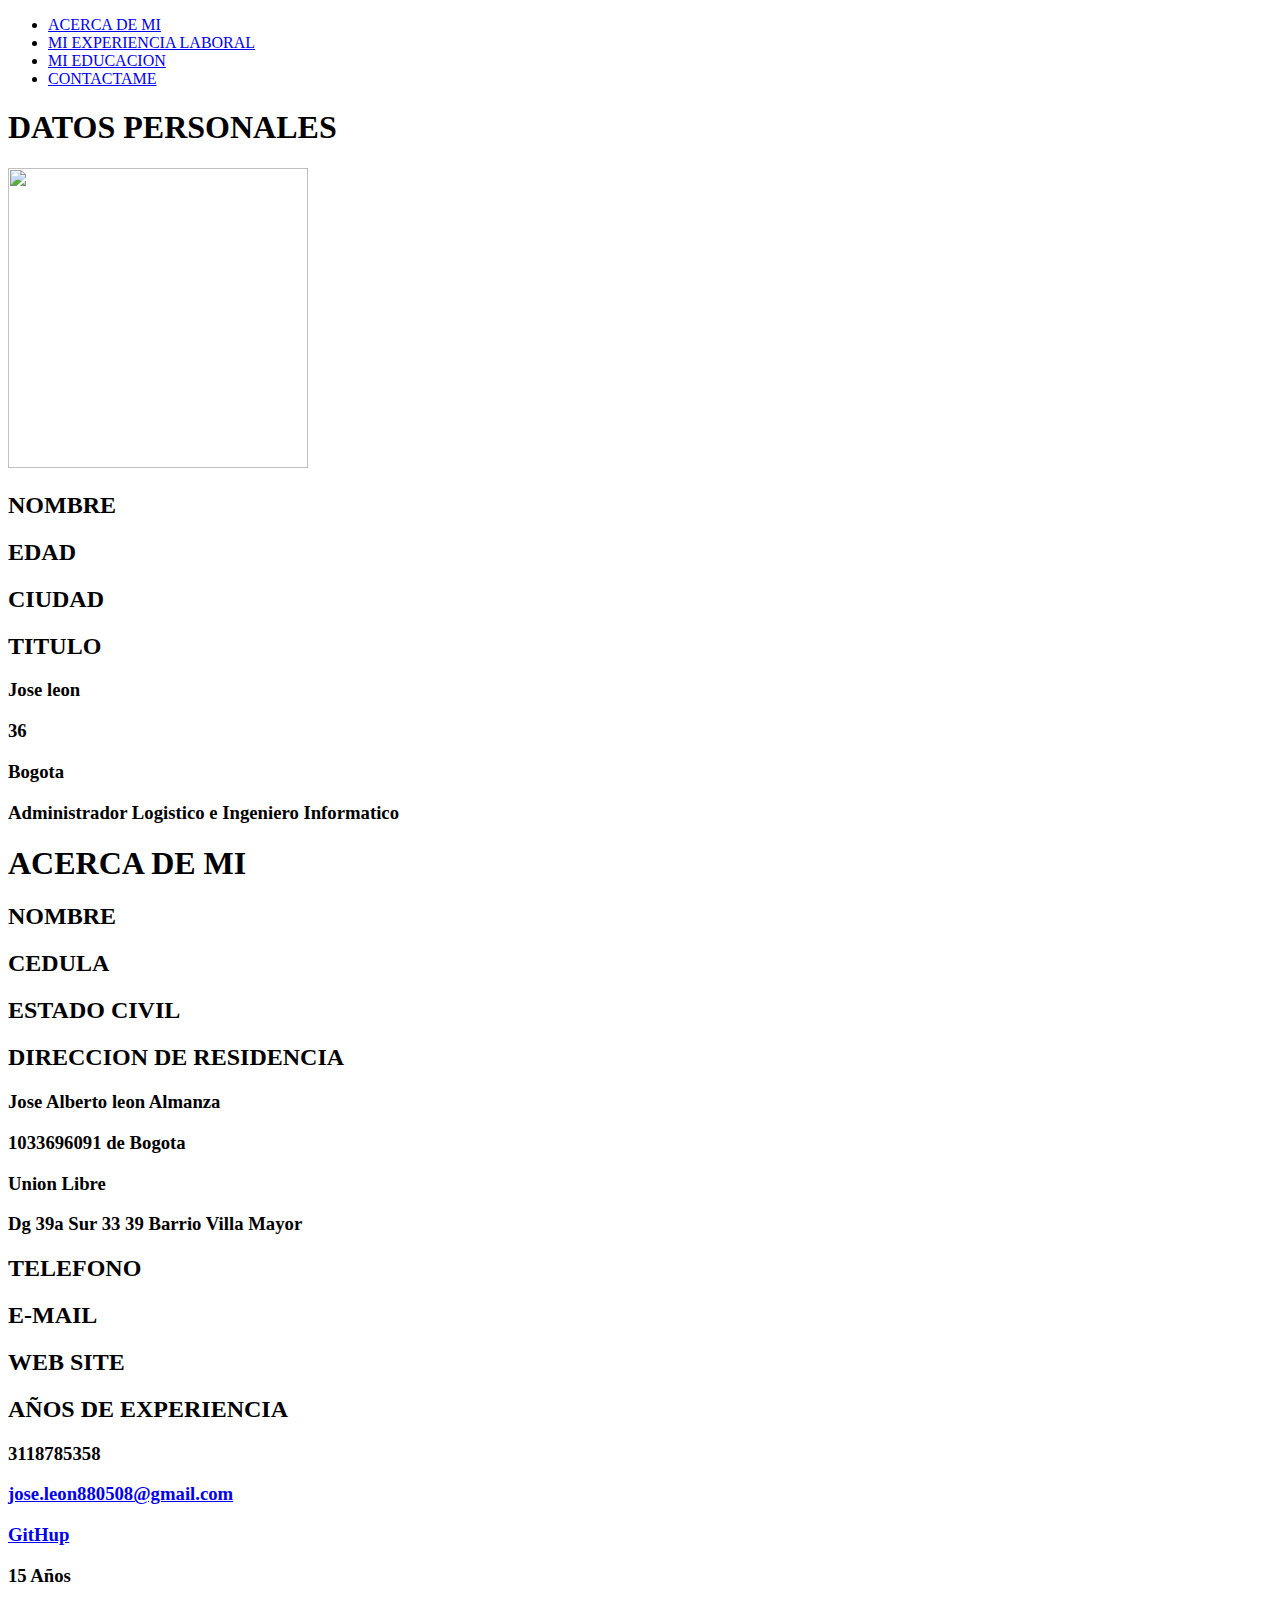
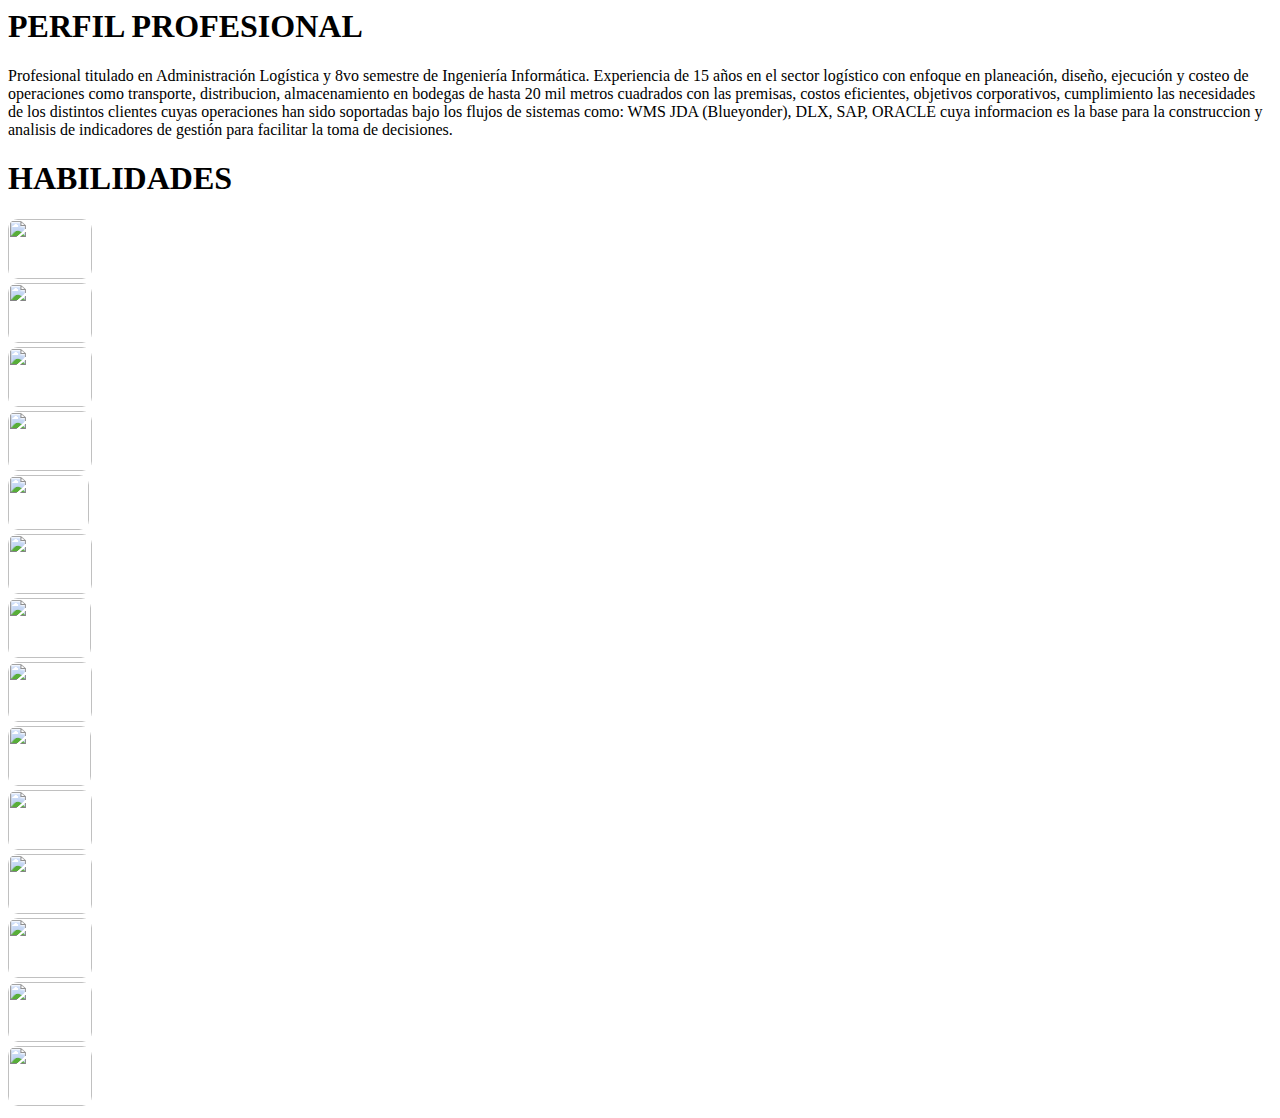
==== index.html @ 17a1aca0 "Add files via upload" ====
<!DOCTYPE html>
<html lang="en">
    <head>
        <meta charset="UTF-8">
        <meta http-equiv="X-UA-Compatible" content="IE=edge">
        <meta name="viewport" content="width=device-width, initial-scale=1.0">
        <title>CURRICULUM VITAE JOSE A LEON A</title>
        <link rel="stylesheet" href="stilo.css">
    </head>
        <meta charset="utf8">
    <body>
        <header>
            <section id="encabezados">
                <nav>
                    <ul>
                        <li>
                        <a href="index.html" class="enlace-con-figura-Persona">ACERCA DE MI</a>
                        </li>
                        <li>
                        <a href="ExperienciaLaboral.html" class="enlace-con-figura-Laboral">MI EXPERIENCIA LABORAL</a>
                        </li>
                        <li>
                        <a href="MiEducacion.html" class="enlace-con-figura-MiEducacion">MI EDUCACION</a>
                        </li>
                        <li>
                        <a href="Contacto.html" class="enlace-con-figura-Contactame">CONTACTAME</a>
                        </li>
                    </ul>
                </nav>
            </section>
        </header>    
        <main>
            <div class="dosSecciones">
                <section id="datosPersonales">                
                    <h1>DATOS PERSONALES</h1>
                    <div id="fotoPerfil">
                        <img src="Jose Leon.jpg" width="300" height="300">
                    </div>
                    <div class="columnasDP">
                        <section id="datosPersonalesTitulo">
                            <div id="nombreDetallesTitulo">
                                <h2>NOMBRE</h2>
                            </div>
                            <div id="edadDetallesTitulo">
                                <h2>EDAD</h2>
                            </div>
                            <div id="ciudadDetallesTitulo">
                                <h2>CIUDAD</h2>
                            </div>
                            <div id="tituloDetalles">
                                <h2>TITULO</h2>
                            </div>
                        </section>
                        <section id="datosPersonalesDatos">
                            <div id="nombreDetallesDato">
                                <h3>Jose leon</h3>
                            </div>
                            <div id="edadDetallesDato">
                                <h3>36</h3>
                            </div>
                            <div id="ciudadDetallesDato">
                                <h3>Bogota</h3>
                            </div>
                            <div id="tituloDetalles">
                                <h3>Administrador Logistico e Ingeniero Informatico</h3>
                            </div>
                        </section>
                    </div>    
                </section>
                <section id="acercaDeMi">
                    <div class="tituloAcercaDeMi">
                    <h1>ACERCA DE MI</h1>
                    <div class="linea-horizontal"></div>
                    </div>
                    <div class="columnasADM">
                        <section id="acercaDeMiTitulo1">
                            <div id="nombreCompletoTitulo">
                                <h2>NOMBRE</h2>
                            </div>                        
                            <div id="cedulaTitulo">
                                <h2>CEDULA</h2>
                            </div>                        
                            <div id="estadoCivilTitulo">
                                <h2>ESTADO CIVIL</h2>
                            </div>                        
                            <div id="direccionResidenciaTitulo">
                                <h2>DIRECCION DE RESIDENCIA</h2>
                            </div>
                        </section>    
                        <section id="acercaDeMiDatos1">    
                            <div id="nombreCompletoDato">
                                <h3>Jose Alberto leon Almanza</h3>
                            </div>
                            <div id="cedulaDato">
                                <h3>1033696091 de Bogota</h3>
                            </div>
                            <div id="estadoCivilDato">
                                <h3>Union Libre</h3>
                            </div>
                            <div id="direccionResidenciaDato">
                                <h3>Dg 39a Sur 33 39 Barrio Villa Mayor</h3>
                            </div>
                        </section>    
                        <section id="acercaDeMiTitulo2">
                            <div id="telefonoTitulo">
                                <h2>TELEFONO</h2>
                            </div>                        
                            <div id="emailTitulo">
                                <h2>E-MAIL</h2>
                            </div>                        
                            <div id="webSiteTitulo">
                                <h2>WEB SITE</h2>
                            </div>                        
                            <div id="añosDeExperienciaTitulo">
                                <h2>AÑOS DE EXPERIENCIA</h2>
                            </div>                        
                        </section>
                        <section id="acercaDeMiDatos2">
                            <div id="telefonoDato">
                                <h3>3118785358</h3>
                            </div>
                            <div id="emailDato">
                                <a href="mailto:jose.leon880508@gmail.com" target="_blank"> <h3>jose.leon880508@gmail.com</h3></a>
                            </div>
                            <div id="webSiteDato">
                                <a href="https://www.google.com/?hl=es" target="_blank">  <H3>GitHup</H3> </a>
                            </div>
                            <div id="añosDeExperienciaDato">
                                <h3>15 Años</h3>
                            </div>
                        </section>                    
                    </div>
                    <div class="tituloPerfilProfesional">
                        <h1>PERFIL PROFESIONAL</h1>
                        <div class="linea-horizontal2"></div>                    
                        <p class="parrafoPP">
                            Profesional titulado en Administración Logística y 8vo semestre de Ingeniería Informática. 
                            Experiencia de 15 años en el sector logístico con enfoque en planeación, diseño, ejecución y costeo 
                            de operaciones como transporte, distribucion, almacenamiento en bodegas de hasta 20 mil metros cuadrados con las premisas, costos eficientes, 
                            objetivos corporativos, cumplimiento las necesidades de los distintos clientes cuyas operaciones han 
                            sido soportadas bajo los flujos de sistemas como: 
                            WMS JDA (Blueyonder), DLX, SAP, ORACLE cuya informacion es la base para la construccion y analisis de indicadores de gestión para facilitar la toma de decisiones.
                        </p>    
                        <div class="Habilidades">
                            <h1>HABILIDADES</h1>
                            <div class="linea-horizontal3"></div>
                            <section id="imagenesHabilidades">
                                <div class="columna1ImagenesHablidades">
                                    <div class="imagenExcel">
                                    <img src="Excel.png" width="84" height="60" style="border-radius: 10px;">
                                    </div>
                                    <div class="imagenPowerBI">
                                        <img src="PowerBI.png" width="84" height="60" style="border-radius: 10px;">
                                    </div>
                                </div>    
                                <div class="columna2ImagenesHablidades">    
                                    <div class="imagenOffice">
                                        <img src="Office.png" width="84" height="60" style="border-radius: 10px;">
                                    </div>
                                    <div class="imagenSap">
                                        <img src="SAP.jpg" width="84" height="60" style="border-radius: 10px;">
                                    </div>
                                </div>
                                <div class="columna3ImagenesHablidades">    
                                    <div class="imagenOracle">
                                        <img src="Oracle.png" width="81" height="55" style="border-radius: 10px;">
                                    </div>
                                    <div class="imagenBlueyonder">
                                        <img src="Blueyonder.jpg" width="84" height="60" style="border-radius: 10px;">
                                    </div>
                                </div>
                                <div class="columna4ImagenesHablidades">    
                                    <div class="imagenTMS">
                                        <img src="TMS.png" width="83" height="60" style="border-radius: 10px;">
                                    </div>
                                    <div class="imagenHTML">
                                        <img src="HTML.png" width="84" height="60" style="border-radius: 10px;">
                                    </div>
                                </div>
                                <div class="columna5ImagenesHablidades">    
                                    <div class="imagenVBA">
                                        <img src="VBA.png" width="83" height="60" style="border-radius: 10px;">
                                    </div>
                                    <div class="imagenCSS">
                                        <img src="CSS.png" width="84" height="60" style="border-radius: 10px;">
                                    </div>
                                </div>
                                <div class="columna6ImagenesHablidades">    
                                    <div class="imagenSQL">
                                        <img src="ISQL.png" width="84" height="60" style="border-radius: 10px;">
                                    </div>
                                    <div class="imagenPYTHON">
                                        <img src="PYTHON.jpg" width="84" height="60" style="border-radius: 10px;">
                                    </div>    
                                </div>
                                <div class="columna7ImagenesHablidades">    
                                    <div class="imagenJS">
                                        <img src="JAVASCRIPT.png" width="84" height="60" style="border-radius: 10px;">
                                    </div>
                                    <div class="imagenVSC">
                                       <img src="VSC.png" width="84" height="60" style="border-radius: 10px;">
                                    </div>   
                                </div>
                            </section>
                        </div>    
                    </div>
                </div>    
                </section>
            </div>                    
        </main>
        <footer>
        <!-- https://elements.envato.com/moticv-TEH2JS?_ga=2.118970574.677677906.1714003355-752248005.1714003355
        41:38/
        -->
        </footer>
    </body>
</html>
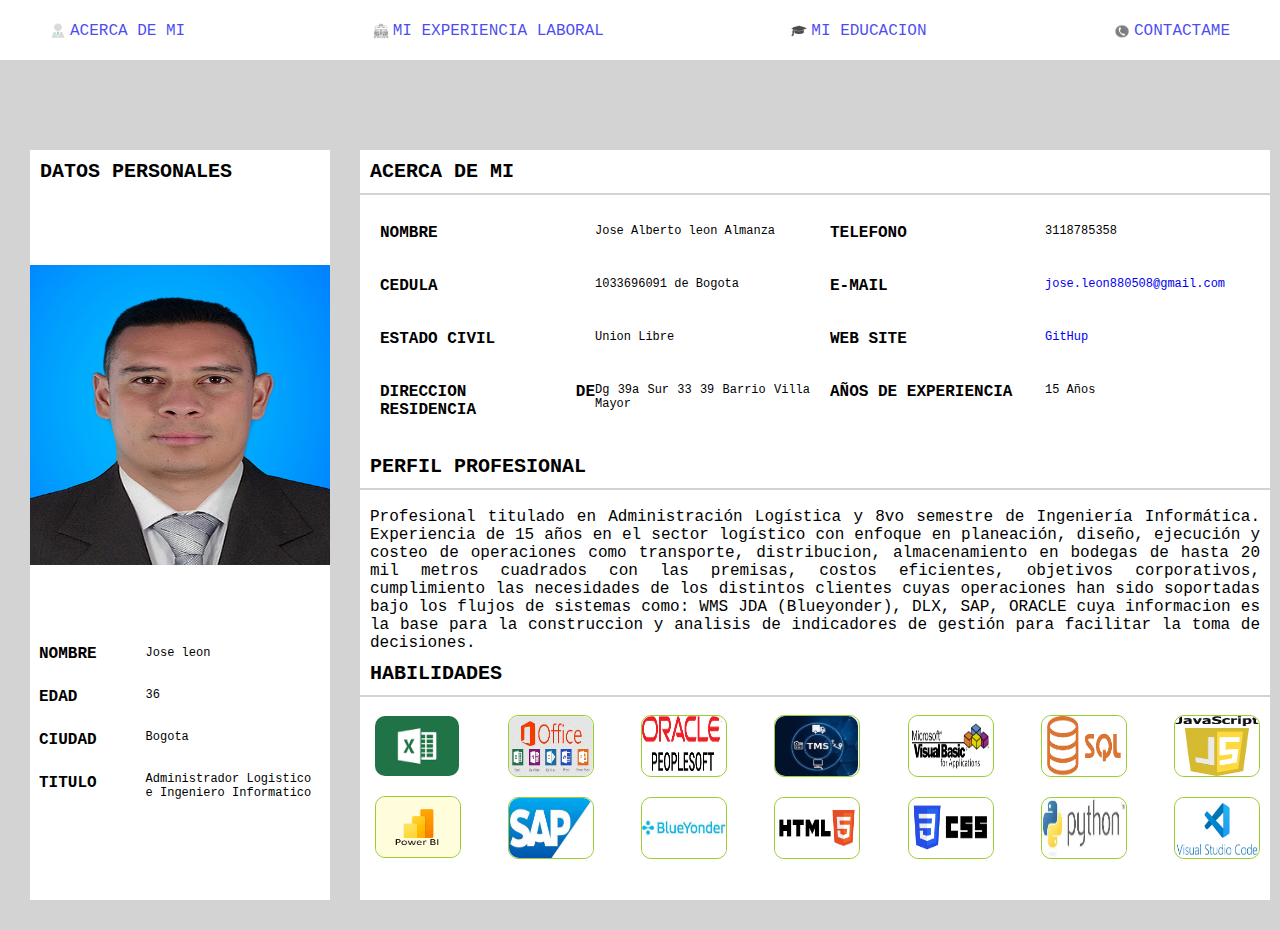
==== commit b66aca74: "Update index.html" ====
--- a/index.html
+++ b/index.html
@@ -23,7 +23,7 @@
                         <a href="MiEducacion.html" class="enlace-con-figura-MiEducacion">MI EDUCACION</a>
                         </li>
                         <li>
-                        <a href="Contacto.html" class="enlace-con-figura-Contactame">CONTACTAME</a>
+                        <a href="contacto.html" class="enlace-con-figura-Contactame">CONTACTAME</a>
                         </li>
                     </ul>
                 </nav>
@@ -214,4 +214,4 @@
         -->
         </footer>
     </body>
-</html>+</html>
--- a/stilo.css
+++ b/stilo.css
@@ -0,0 +1,789 @@
+/* Resetear todos los estilos por defecto*/
+* {
+    box-sizing: border-box;
+    margin:0;
+    padding: 0;   
+}
+
+body{
+    background-color: lightgrey;
+}
+section{
+    background-color: white;
+}
+h1{
+    background-color: white ;
+    font-size: 20px;
+    text-align: justify;
+    margin: 10px;
+    font-family: "Courier New", Courier, monospace;
+    
+}
+h2{
+    background-color: white ;
+    font-size: 16px;
+    font-family: "Courier New", Courier, monospace;
+}
+.columnasDP h2 {
+    margin: 9px;
+    margin-bottom: 25px;
+}
+.columnasDP h3 {
+    margin: 10px;
+    margin-bottom: 28px;
+}
+.columnasADM h2{
+    margin-bottom: 35px;
+}
+.columnasADM h3{
+    margin-bottom: 39px;
+}
+
+h3{
+    background-color: white ;
+    font-size: 12px;
+    font-weight: normal;
+    font-family: "Courier New", Courier, monospace;
+}
+#acercaDeMiTitulo1{
+    margin-left: 10px ;
+}
+p{
+    background-color: white;
+    font-size: 16px;
+    text-align: justify;
+    margin: 10px;
+    font-family: "Courier New", Courier, monospace;
+}
+/*estilos Encabezados */
+li a{
+    background-color: transparent ;
+    font-size: 16px;
+    margin-right: 50px;
+    margin-left: 50px;
+}
+a{
+    font-size: 12px;
+    font-family: "Courier New", Courier, monospace;
+    text-decoration: none;
+}
+header {
+    position: fixed;  /* Inmovilizar el encabezado */
+    top: 0; /* Ajustar a la parte superior */
+    width: 100%; /* Ancho completo */
+    z-index: 1000; /* Z-index para asegurarse de que esté por encima del contenido */
+    /*background-color: rgba(161, 127, 255, 0.863); /* Color de fondo */
+}
+main{
+    margin-top: 120px;
+}
+nav ul {
+    display: flex;
+    list-style: none;
+    justify-content: space-between; /* Distribuye los elementos equitativamente */ 
+}
+section#encabezados{
+    height: 60px;
+    margin-top: 0px;
+    justify-content: space-between;
+    align-content: center;
+    margin-bottom: 120px;
+    width: 100%;
+    background-color: white;
+}
+.enlace-con-figura-Persona {
+    padding-left: 20px; /* Añade espacio a la izquierda para la figura */
+    background-image: url('Persona.png'); /* Ruta de la imagen */
+    background-repeat: no-repeat; /* Evita que la imagen se repita */
+    background-position: left center; /* Posición de la imagen */
+    /* Ajusta la altura y el ancho según sea necesario */
+    background-size: 16px 16px; /* Tamaño de la imagen */
+    opacity: 0.7;  /* Opcional: Ajusta la opacidad de la imagen */
+    width: 100px;
+}
+.enlace-con-figura-Persona:hover {
+    background-color: lightgray;
+}
+.enlace-con-figura-Laboral {
+    padding-left: 20px; /* Añade espacio a la izquierda para la figura */
+    background-image: url('Laboral.png'); /* Ruta de la imagen */
+    background-repeat: no-repeat; /* Evita que la imagen se repita */
+    background-position: left center; /* Posición de la imagen */
+    /* Ajusta la altura y el ancho según sea necesario */
+    background-size: 16px 16px; /* Tamaño de la imagen */
+    opacity: 0.7; /* Opcional: Ajusta la opacidad de la imagen */
+}
+.enlace-con-figura-Laboral:hover {
+    background-color: lightgray;
+}
+.enlace-con-figura-MiEducacion {
+    padding-left: 20px; /* Añade espacio a la izquierda para la figura */
+    background-image: url('MiEducacion.png'); /* Ruta de la imagen */
+    background-repeat: no-repeat; /* Evita que la imagen se repita */
+    background-position: left center; /* Posición de la imagen */
+    /* Ajusta la altura y el ancho según sea necesario */
+    background-size: 16px 16px; /* Tamaño de la imagen */
+    opacity: 0.7;/* Opcional: Ajusta la opacidad de la imagen */
+}
+.enlace-con-figura-MiEducacion:hover {
+    background-color: lightgray;
+}
+.enlace-con-figura-Contactame {
+    padding-left: 20px; /* Añade espacio a la izquierda para la figura */
+    background-image: url('Contactame.png'); /* Ruta de la imagen */
+    background-repeat: no-repeat; /* Evita que la imagen se repita */
+    background-position: left center; /* Posición de la imagen */
+    /* Ajusta la altura y el ancho según sea necesario */
+    background-size: 16px 16px; /* Tamaño de la imagen */
+    opacity: 0.7;/* Opcional: Ajusta la opacidad de la imagen */
+}
+.enlace-con-figura-Contactame:hover {
+    background-color: lightgray;
+}
+/* Seccion datos personales*/
+#datosPersonales{
+    width:300px;
+    height: 750px;
+    display: flex;
+    flex-direction: column;
+    float: left;
+    margin: 30px;
+}
+.columnasDP {
+    display: flex;
+}
+#datosPersonalesTitulo,
+#datosPersonalesDatos{
+    text-align:justify
+}
+#datosPersonalesDatos{
+    margin-left: 30px;
+    text-align: left;
+}
+
+/* Seccion Acerca de mi y Perfil profesional*/
+#acercaDeMi{
+    width:1400px;
+    height: 750px;
+    float: right;
+    margin-right: 10px;
+}
+.columnasADM {
+    display: flex;
+    justify-content: space-between; /* Distribuye los elementos equitativamente */
+}
+#acercaDeMiTitulo1,
+#acercaDeMiDatos1,
+#acercaDeMiTitulo2,
+#acercaDeMiDatos2{
+    flex: 1;
+    text-align:justify;
+    position: relative;
+    margin-right: 10px;
+    height: 190px;
+}
+.dosSecciones{
+    font-size: 0; /* Elimina el espacio entre las secciones */
+    display: flex;
+    align-items: center; /* Alinea verticalmente */
+    justify-content: center; /* Opcional: Alinea horizontalmente */
+}
+#datosPersonales, #acercaDeMi {
+    display: grid;
+    
+}
+.tituloAcercaDeMi, .tituloPerfilProfesional{
+    position: relative;
+}
+.parrafoPP{
+    margin-top: 30px;
+}
+
+.linea-horizontal {
+    position: absolute; /* Establece posición absoluta para que la línea no afecte al flujo del contenido */
+    align-items: center; /* Alinea la línea en el cntro de la seccion */
+    left: 0; /* Ajusta la posición de inicio de la línea */
+    width: 100%; /* Establece la longitud de la línea */
+    height: 2px; /* Establece el grosor de la línea */
+    background-color: lightgray; /* Color de la línea */
+}
+.linea-horizontal2 {
+    position: absolute; /* Establece posición absoluta para que la línea no afecte al flujo del contenido */
+    align-items: center; /* Alinea la línea en el cntro de la seccion */
+    left: 0; /* Ajusta la posición de inicio de la línea */
+    width: 100%; /* Establece la longitud de la línea */
+    height: 2px; /* Establece el grosor de la línea */
+    background-color: lightgray; /* Color de la línea */
+}
+.linea-horizontal3 {
+    position: absolute; /* Establece posición absoluta para que la línea no afecte al flujo del contenido */
+    align-items: center; /* Alinea la línea en el cntro de la seccion */
+    left: 0; /* Ajusta la posición de inicio de la línea */
+    width: 100%; /* Establece la longitud de la línea */
+    height: 2px; /* Establece el grosor de la línea */
+    background-color: lightgray; /* Color de la línea */
+}
+#imagenesHabilidades{
+    display: flex;
+}    
+.imagenExcel, .imagenPowerBI, .imagenOffice, .imagenSap, .imagenOracle, .imagenBlueyonder,
+.imagenTMS, .imagenHTML, .imagenVBA, .imagenCSS, .imagenSQL, .imagenPYTHON, .imagenJS, .imagenVSC{
+    margin: 10px;
+    margin-left: 15px;
+    margin-top: 20px;
+}
+.imagenPowerBI{
+    border: 1px solid yellowgreen;
+    border-radius: 10px;
+    width: 86px;
+    height: 62px;
+}
+.imagenOffice{
+    border: 1px solid yellowgreen;
+    border-radius: 10px;
+    width: 86px;
+    height: 62px;
+}
+.imagenSap{
+    border: 1px solid yellowgreen;
+    border-radius: 10px;
+    width: 86px;
+    height: 62px;
+}
+.imagenOracle{
+    border: 1px solid yellowgreen;
+    border-radius: 10px;
+    width: 86px;
+    height: 62px;
+}
+.imagenBlueyonder{
+    border: 1px solid yellowgreen;
+    border-radius: 10px;
+    width: 86px;
+    height: 62px;
+}
+.imagenTMS{
+    border: 1px solid yellowgreen;
+    border-radius: 10px;
+    width: 86px;
+    height: 62px;
+}
+.imagenHTML{
+    border: 1px solid yellowgreen;
+    border-radius: 10px;
+    width: 86px;
+    height: 62px;
+}
+.imagenVBA{
+    border: 1px solid yellowgreen;
+    border-radius: 10px;
+    width: 86px;
+    height: 62px;
+}
+.imagenCSS{
+    border: 1px solid yellowgreen;
+    border-radius: 10px;
+    width: 86px;
+    height: 62px;
+}
+.imagenSQL{
+    border: 1px solid yellowgreen;
+    border-radius: 10px;
+    width: 86px;
+    height: 62px;
+}
+.imagenPYTHON{
+    border: 1px solid yellowgreen;
+    border-radius: 10px;
+    width: 86px;
+    height: 62px;
+}
+.imagenJS{
+    border: 1px solid yellowgreen;
+    border-radius: 10px;
+    width: 86px;
+    height: 62px;
+}
+.imagenVSC{
+    border: 1px solid yellowgreen;
+    border-radius: 10px;
+    width: 86px;
+    height: 62px;
+}
+#imagenesHabilidades{
+    align-items: center;
+    justify-content: space-between;
+}
+/* MI EXPERIANCIA LABORAL */
+
+section#Woden{
+    background-color: transparent;
+    display: flex;
+    width: 1830px;
+    height: 150px;
+    margin-bottom: 30px;
+}
+#logoWoden{
+    margin-left: 10px;
+    margin-right: 10px;
+    align-content: center;
+}
+#cargoWoden{
+    margin-top: 20px;
+}
+#cargoWoden h3{
+    font-size: 15px;
+}
+#cargoWoden h3,h2{
+    background-color: transparent;
+}
+
+.Vineta{
+    padding-left: 10px; /* Espaciado a la izquierda para la viñeta */
+    margin-top: 10px; /* Espaciado superior */
+}
+.Vineta::before{
+    content: "\2022"; /* Código de la viñeta: • */
+    padding-right: 10px;
+}
+#funcionesWoden{
+    width: 1300px;
+    align-content: center;
+    border: 1px solid yellowgreen;
+}
+
+
+section#Almaviva{
+    background-color: transparent;
+    display: flex;
+    width: 1830px;
+    margin-bottom: 30px;
+    height: 150px;    
+}
+#logoAlmaviva{
+    margin-left: 10px;
+    margin-right: 10px;
+    align-content: center;
+}
+#cargoAlmaviva{
+    margin-top: 20px;
+}
+#cargoAlmaviva h2,h3{
+    background-color: transparent;
+}
+#cargoAlmaviva h3{
+    font-size: 15px;
+}
+#funcionesAlmaviva{
+    width: 1300px;
+    align-content: center;
+    border: 1px solid yellowgreen;
+}
+
+
+section#Truper{
+    background-color: transparent;
+    display: flex;
+    width: 1830px;
+    margin-bottom: 30px;
+    height: 150px;    
+}
+#logoTruper{
+    margin-left: 10px;
+    margin-right: 10px;
+    align-content: center;
+}
+#cargoTruper{
+    margin-top: 20px;
+}
+#cargoTruper h2,h3{
+    background-color: transparent;
+}
+#cargoTruper h3{
+    font-size: 15px;
+}
+#funcionesTruper{
+    width: 1300px;
+    align-content: center;
+    border: 1px solid yellowgreen;
+}
+
+section#GLM{
+    background-color: transparent;
+    display: flex;
+    width: 1830px;
+    margin-bottom: 30px;
+    height: 150px;     
+}
+#logoGLM{
+    margin-left: 10px;
+    margin-right: 10px;
+    align-content: center;
+    height: 150px;
+}
+#cargoGLM{
+    margin-top: 20px;
+}
+#cargoGLM h2,h3{
+    background-color: transparent;
+}
+#cargoGLM h3{
+    font-size: 15px;
+}
+#funcionesGLM{
+    width: 1300px;
+    align-content: center;
+    border: 1px solid yellowgreen;
+
+}
+
+
+
+section#BLU{
+    background-color: transparent;
+    display: flex;
+    width: 1830px;
+    margin-bottom: 30px; 
+    height: 140px;    
+}
+#logoBLU{
+    margin-left: 10px;
+    margin-right: 10px;
+    align-content: center;
+    height: 150px;
+}
+#cargoBLU{
+    margin-top: 20px;
+}
+#cargoBLU h2,h3{
+    background-color: transparent;
+}
+#cargoBLU h3{
+    font-size: 15px;
+}
+#funcionesBLU{
+    width: 1300px;
+    align-content: center;
+    border: 1px solid yellowgreen;
+}
+#funcionesWoden h2{
+    margin-top: 5px;
+}
+#funcionesAlmaviva h2{
+    margin-top: 5px;
+}
+#funcionesTruper h2{
+    margin-top: 5px;
+}
+#funcionesGLM h2{
+    margin-top: 5px;
+}
+#funcionesBLU h2{
+    margin-top: 5px;
+}
+#funcionesServientrega h2{
+    margin-top: 5px;
+}
+
+section#Servientrega{
+    background-color: transparent;
+    display: flex;
+    width: 1830px;
+    margin-bottom: 30px;
+    height: 140px;    
+}
+#logoServientrega{
+    margin-left: 10px;
+    margin-right: 10px;
+    align-content: center;
+}
+#cargoServientrega{
+    margin-top: 20px;
+}
+#cargoServientrega h2,h3{
+    background-color: transparent;
+}
+#cargoServientrega h3{
+    font-size: 15px;
+}
+#funcionesServientrega{
+    width: 1300px;
+    align-content: center;
+    border: 1px solid yellowgreen;
+}
+
+
+#logoYCargoWoden{
+    border: 1px solid yellowgreen;
+    display: flex;
+    width: 500px;
+    margin-right: 20px;
+    margin-left: 10px;
+}
+#logoYCargoAlmaviva{
+    border: 1px solid yellowgreen;
+    display: flex;
+    width: 500px;
+    margin-right: 20px;
+    margin-left: 10px;
+}
+#logoYCargoTruper{
+    border: 1px solid yellowgreen;
+    display: flex;
+    width: 500px;
+    margin-right: 20px;
+    margin-left: 10px;
+}
+#logoYCargoGLM{
+    border: 1px solid yellowgreen;
+    display: flex;
+    width: 500px;
+    margin-right: 20px;
+    margin-left: 10px;
+}
+#logoYCargoBLU{
+    border: 1px solid yellowgreen;
+    display: flex;
+    width: 500px;
+    margin-right: 20px;
+    margin-left: 10px;
+}
+#logoYCargoServientrega{
+    border: 1px solid yellowgreen;
+    display: flex;
+    width: 500px;
+    margin-right: 20px;
+    margin-left: 10px;
+}
+.viñetasEL{
+    align-content: center;
+    margin-left: 10px;
+    margin-right: 10px;
+    /*background-color: black;*/
+    /*height: 180px;
+    width: 60px;
+    margin-top: 35px;*/
+}
+
+/* MI EDUCACION */
+
+.romboide {
+    width: 480px; /* Ancho del romboide */
+    height: 400px; /* Altura del romboide */
+    background-color: rgba(161, 127, 255, 0.863); /* Color de fondo */
+    position: relative;
+    transform: skew(-20deg); /* Inclina el romboide */
+    margin-left: 100px; /* Margen para visualizar el romboide */
+    margin-right: 115px; /* Margen para visualizar el romboide */
+    z-index: 1;
+    align-content: center;
+}
+
+.romboide::before,
+.romboide::after {
+    content: '';
+    position: absolute;
+    top: 0;
+    width: 0;
+    height: 0;
+    border: 50px solid transparent;
+}
+
+.romboide::before {
+    left: -50px;
+    border-right-color: transparent; /* Borde derecho del romboide */
+}
+
+.romboide::after {
+    right: -50px;
+    border-left-color: transparent; /* Borde izquierdo del romboide */
+}
+
+.ESLOG{
+    position: relative;
+    margin-left: 30px;
+    z-index: 2;
+}
+
+.tituloPregrado h1{
+    background-color:  transparent;
+}
+
+#titulosProfesionales{
+    width: 100%;
+    background-color: transparent;
+    display: flex;
+    justify-content: space-between;
+    
+}
+
+#contenidoRomboide{
+    display:flex;
+}
+.pieDePagina a{    
+    background-color: transparent;
+    font-size: 20px;
+    text-decoration: none;
+    text-align: center;    
+}
+
+
+.pieDePagina{
+    position: relative;
+    z-index: 4;
+    margin-top: 50px;
+    margin-left: 90px;
+    width: 490px;
+    margin-left: 0px; 
+    text-align:center;   
+}
+
+
+#otrosTitulos{
+    display: flex;
+    width: 100%;
+    background-color: transparent;
+    justify-content: space-between;
+    margin-top: 40px;
+}
+
+.romboide2 {
+    width: 280px; /* Ancho del romboide */
+    height: 300px; /* Altura del romboide */
+    position: relative;
+    transform: skew(-20deg); /* Inclina el romboide */
+    /*margin-left: 250px; /* Margen para visualizar el romboide */
+    z-index: 1;
+    align-content: center;
+    margin-left: 100px; /* Margen para visualizar el romboide */
+    margin-right: 60px; /* Margen para visualizar el romboide */    
+    background-color:  rgb(127, 168, 255);
+}
+.tituloSENA h1{
+    background-color: transparent;
+}
+.romboide2::before,
+.romboide2::after {
+    content: '';
+    position: absolute;
+    top: 0;
+    width: 0;
+    height: 0;
+    border: 50px solid transparent;
+}
+
+.romboide2::before {
+    left: -50px;
+    border-right-color: transparent; /* Borde derecho del romboide */
+}
+
+.romboide2::after {
+    right: -50px;
+    border-left-color: transparent; /* Borde izquierdo del romboide */
+}
+.SENA{
+    position: relative;
+    margin-left: 10px;
+    margin-top: 50px;
+    z-index: 2;
+}
+.tituloSENA h1, h2{
+    margin-left: 10px;
+    /*background-color:  rgb(127, 229, 255);*/
+    width: 100%;
+    
+}
+.tituloSENA h1{
+    font-size: 16px;
+    /*background-color:  rgb(127, 229, 255);*/
+}
+.tituloSENA h2{
+    font-size: 11px
+}
+.pieDePaginaSENA{
+    font-size: 12px;
+    margin-left: 10px;
+    margin-top: 20px;
+    text-decoration: none;
+    text-align: center;
+}
+
+/* CONTACTO */
+#contactame{
+    background-color:transparent;
+}
+#contactame h2{
+    font-size: 20px;
+}
+#contactame h3{
+    font-size: 18px;
+}
+#contactame h4{
+    font-size: 17px;
+}
+
+#tituloContactame{
+    display: flex;
+    height: 100px;
+    justify-content: center;
+    align-content: center;
+    align-items: center;
+    text-align: center;
+    /*margin-bottom: 100px;*/
+    /*background-color: black;*/
+}
+#tituloContactame h1{
+    font-size: 30px;
+    font-family: "Arial", sans-serif;
+}
+#datosContactame{
+    display: flex;
+    flex-direction: column;
+    height: 700px;
+    justify-content: center;
+    align-content: center;
+    align-items: center;
+    text-align: center;
+    /*background-color: black;*/
+    margin-top: 50px;
+}
+
+.Fila1DatosContactame{
+    display: flex;
+}
+.ImagenTelefonoContactame{
+    margin: 10px;
+}
+.ImagenWhatsappContactame{
+    margin: 10px;    
+}
+.Fila2DatosContactame{
+    display: flex;
+    margin-top: 100px;
+}
+.ImagenCorreoContactame{
+    margin: 10px;
+}
+.ImagenLinkedInContactame{
+    margin: 10px;
+}
+
+.Columna1Telefono{
+    margin-right: 300px;
+    width: 500px;
+    background-color: transparent;
+}
+.Columna1Correo{
+    margin-right: 300px;
+    background-color: transparent;
+    width: 500px;
+}
+
+.Columna2LinkedIn{
+    background-color: transparent;
+    width: 500px;
+}
+.Columna2Whatsapp{
+    background-color: transparent;
+    width: 500px;
+}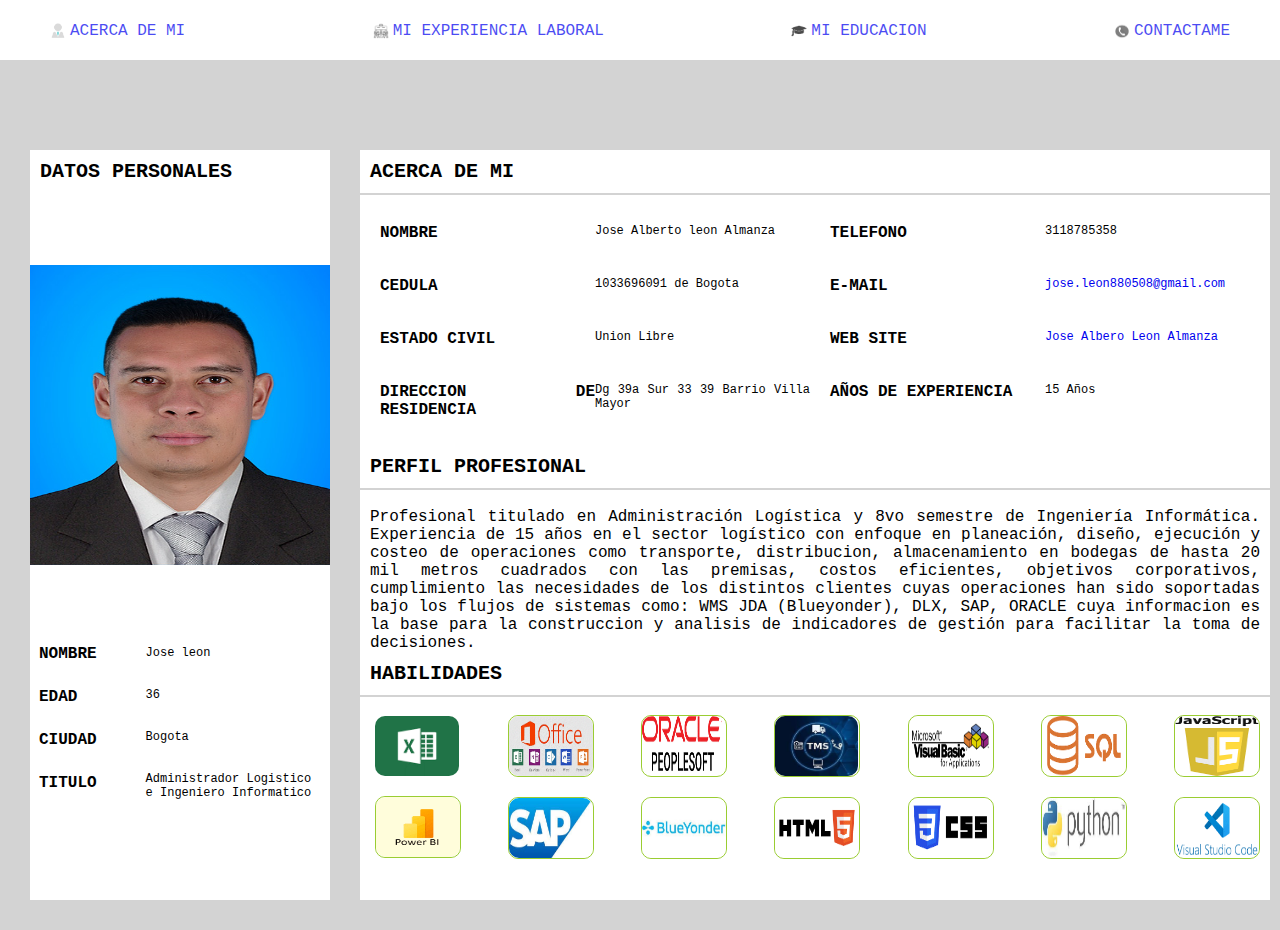
==== commit 37736a44: "Update index.html" ====
--- a/index.html
+++ b/index.html
@@ -123,7 +123,7 @@
                                 <a href="mailto:jose.leon880508@gmail.com" target="_blank"> <h3>jose.leon880508@gmail.com</h3></a>
                             </div>
                             <div id="webSiteDato">
-                                <a href="https://www.google.com/?hl=es" target="_blank">  <H3>GitHup</H3> </a>
+                                <a href="https://joseleon0508.github.io/HOJADEVIDA/" target="_blank">  <H3>Jose Albero Leon Almanza </H3> </a>
                             </div>
                             <div id="añosDeExperienciaDato">
                                 <h3>15 Años</h3>
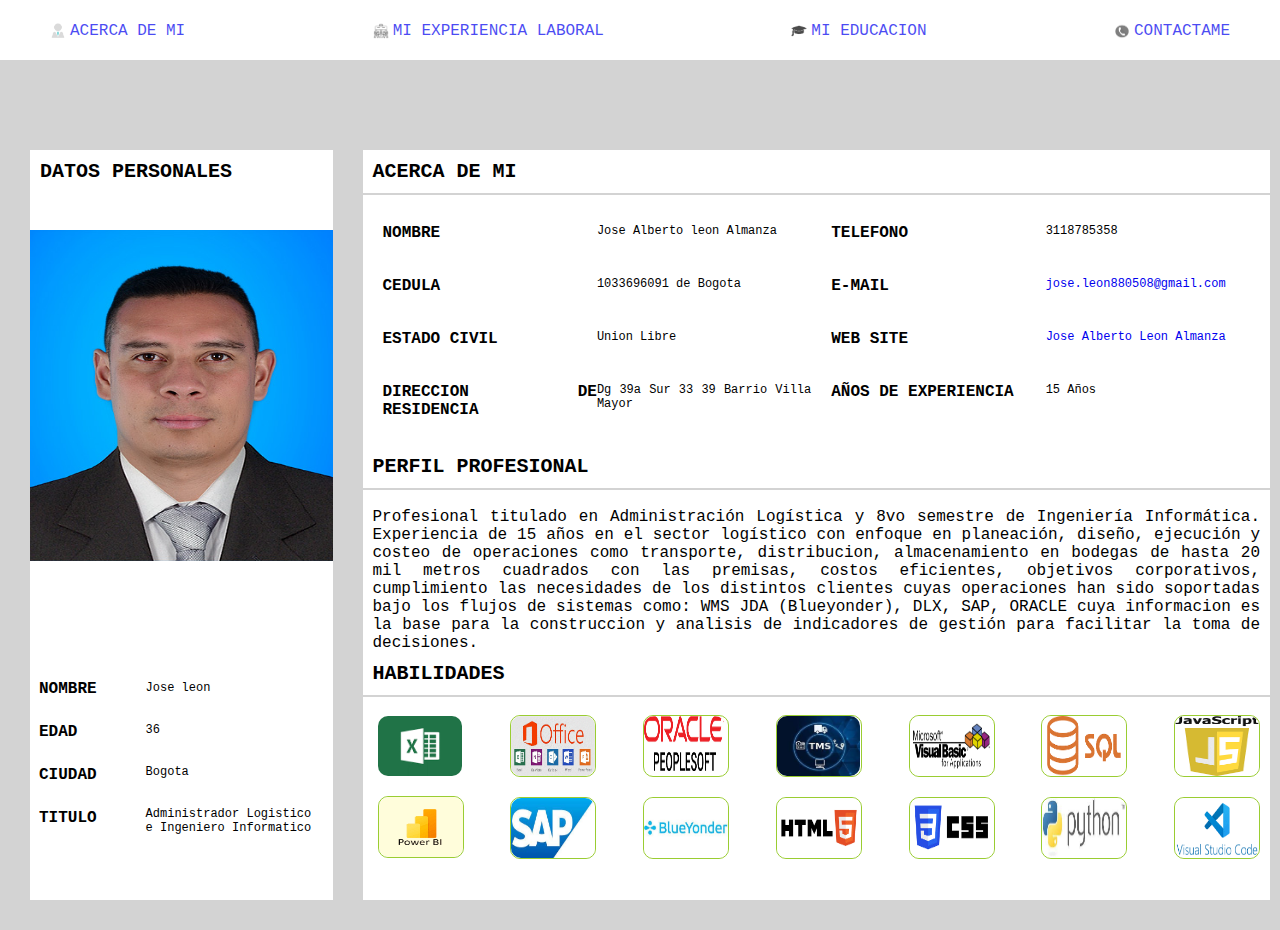
==== commit 40a8e0e6: "Add files via upload" ====
--- a/index.html
+++ b/index.html
@@ -34,7 +34,7 @@
                 <section id="datosPersonales">                
                     <h1>DATOS PERSONALES</h1>
                     <div id="fotoPerfil">
-                        <img src="Jose Leon.jpg" width="300" height="300">
+                        <img src="Jose Leon.jpg" width="100%" height="75%">
                     </div>
                     <div class="columnasDP">
                         <section id="datosPersonalesTitulo">
@@ -123,7 +123,7 @@
                                 <a href="mailto:jose.leon880508@gmail.com" target="_blank"> <h3>jose.leon880508@gmail.com</h3></a>
                             </div>
                             <div id="webSiteDato">
-                                <a href="https://joseleon0508.github.io/HOJADEVIDA/" target="_blank">  <H3>Jose Albero Leon Almanza </H3> </a>
+                                <a href="https://joseleon0508.github.io/HOJADEVIDA/" target="_blank">  <H3>Jose Alberto Leon Almanza</H3> </a>
                             </div>
                             <div id="añosDeExperienciaDato">
                                 <h3>15 Años</h3>
@@ -214,4 +214,4 @@
         -->
         </footer>
     </body>
-</html>
+</html>--- a/stilo.css
+++ b/stilo.css
@@ -141,8 +141,11 @@
     background-color: lightgray;
 }
 /* Seccion datos personales*/
+#dosSeccione{
+    width: 100%;
+}
 #datosPersonales{
-    width:300px;
+    width:25%;
     height: 750px;
     display: flex;
     flex-direction: column;
@@ -163,7 +166,7 @@
 
 /* Seccion Acerca de mi y Perfil profesional*/
 #acercaDeMi{
-    width:1400px;
+    width:75%;
     height: 750px;
     float: right;
     margin-right: 10px;
@@ -648,7 +651,7 @@
 }
 
 .romboide2 {
-    width: 280px; /* Ancho del romboide */
+    width: 295px; /* Ancho del romboide */
     height: 300px; /* Altura del romboide */
     position: relative;
     transform: skew(-20deg); /* Inclina el romboide */
@@ -656,7 +659,7 @@
     z-index: 1;
     align-content: center;
     margin-left: 100px; /* Margen para visualizar el romboide */
-    margin-right: 60px; /* Margen para visualizar el romboide */    
+    margin-right: 100px; /* Margen para visualizar el romboide */    
     background-color:  rgb(127, 168, 255);
 }
 .tituloSENA h1{
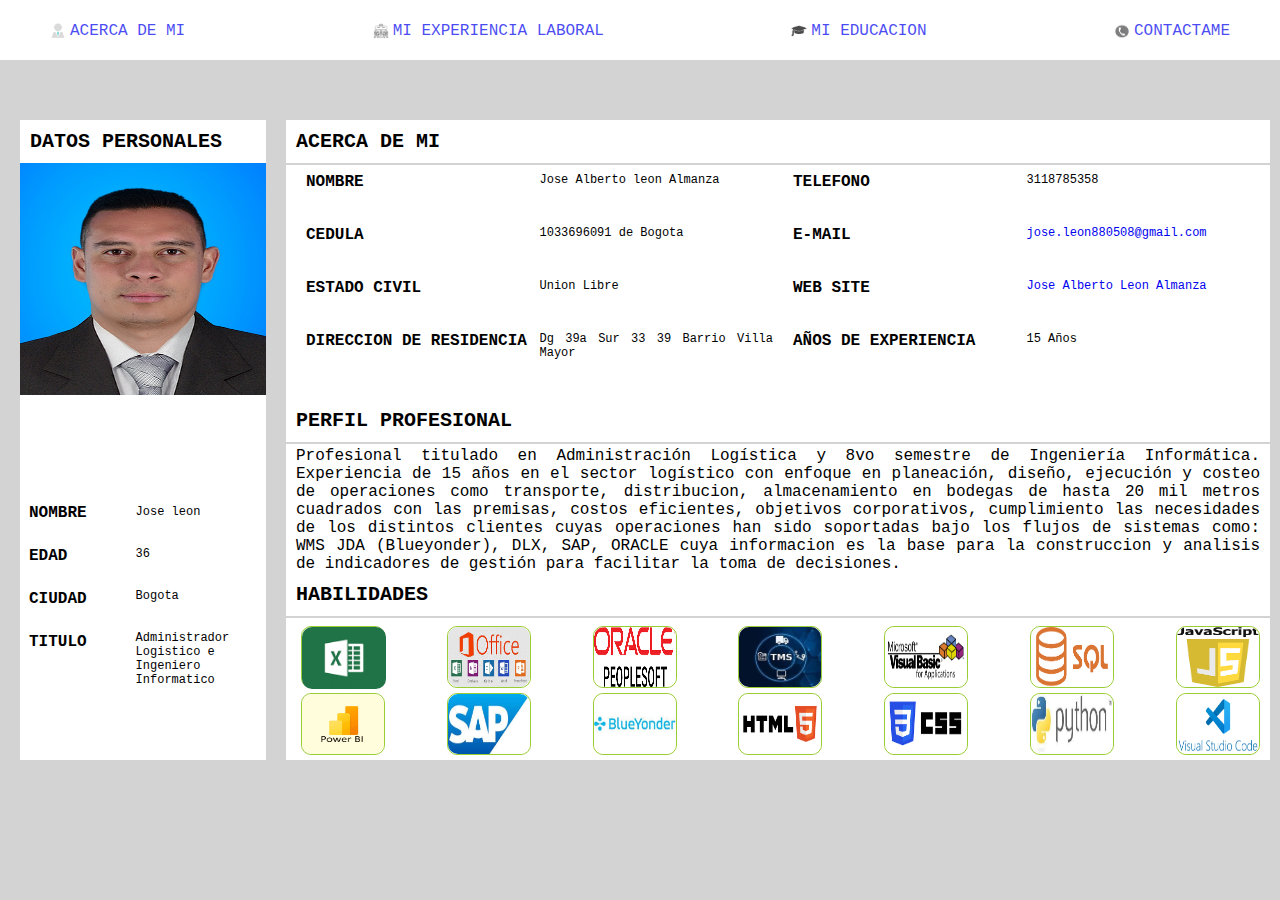
==== commit 1a83762c: "Add files via upload" ====
--- a/index.html
+++ b/index.html
@@ -30,14 +30,14 @@
             </section>
         </header>    
         <main>
-            <div class="dosSecciones">
+            <div id="dosSecciones">
                 <section id="datosPersonales">                
                     <h1>DATOS PERSONALES</h1>
                     <div id="fotoPerfil">
-                        <img src="Jose Leon.jpg" width="100%" height="75%">
+                        <img src="Jose Leon.jpg" width="100%" height="70%">
                     </div>
                     <div class="columnasDP">
-                        <section id="datosPersonalesTitulo">
+                        <div id="datosPersonalesTitulo">
                             <div id="nombreDetallesTitulo">
                                 <h2>NOMBRE</h2>
                             </div>
@@ -50,8 +50,8 @@
                             <div id="tituloDetalles">
                                 <h2>TITULO</h2>
                             </div>
-                        </section>
-                        <section id="datosPersonalesDatos">
+                        </div>
+                        <div id="datosPersonalesDatos">
                             <div id="nombreDetallesDato">
                                 <h3>Jose leon</h3>
                             </div>
@@ -64,73 +64,75 @@
                             <div id="tituloDetalles">
                                 <h3>Administrador Logistico e Ingeniero Informatico</h3>
                             </div>
-                        </section>
+                        </div>
                     </div>    
                 </section>
                 <section id="acercaDeMi">
-                    <div class="tituloAcercaDeMi">
-                    <h1>ACERCA DE MI</h1>
-                    <div class="linea-horizontal"></div>
+                    <div id="acercaDeMiTC">
+                        <div class="tituloAcercaDeMi">
+                        <h1>ACERCA DE MI</h1>
+                        <div class="linea-horizontal"></div>
+                        </div>
+                        <div class="columnasADM">                        
+                            <section id="acercaDeMiTitulo1">
+                                <div id="nombreCompletoTitulo">
+                                    <h2>NOMBRE</h2>
+                                </div>                        
+                                <div id="cedulaTitulo">
+                                    <h2>CEDULA</h2>
+                                </div>                        
+                                <div id="estadoCivilTitulo">
+                                    <h2>ESTADO CIVIL</h2>
+                                </div>                        
+                                <div id="direccionResidenciaTitulo">
+                                    <h2>DIRECCION DE RESIDENCIA</h2>
+                                </div>
+                            </section>    
+                            <section id="acercaDeMiDatos1">    
+                                <div id="nombreCompletoDato">
+                                    <h3>Jose Alberto leon Almanza</h3>
+                                </div>
+                                <div id="cedulaDato">
+                                    <h3>1033696091 de Bogota</h3>
+                                </div>
+                                <div id="estadoCivilDato">
+                                    <h3>Union Libre</h3>
+                                </div>
+                                <div id="direccionResidenciaDato">
+                                    <h3>Dg 39a Sur 33 39 Barrio Villa Mayor</h3>
+                                </div>
+                            </section>    
+                            <section id="acercaDeMiTitulo2">
+                                <div id="telefonoTitulo">
+                                    <h2>TELEFONO</h2>
+                                </div>                        
+                                <div id="emailTitulo">
+                                    <h2>E-MAIL</h2>
+                                </div>                        
+                                <div id="webSiteTitulo">
+                                    <h2>WEB SITE</h2>
+                                </div>                        
+                                <div id="añosDeExperienciaTitulo">
+                                    <h2>AÑOS DE EXPERIENCIA</h2>
+                                </div>                        
+                            </section>
+                            <section id="acercaDeMiDatos2">
+                                <div id="telefonoDato">
+                                    <h3>3118785358</h3>
+                                </div>
+                                <div id="emailDato">
+                                    <a href="mailto:jose.leon880508@gmail.com" target="_blank"> <h3>jose.leon880508@gmail.com</h3></a>
+                                </div>
+                                <div id="webSiteDato">
+                                    <a href="https://joseleon0508.github.io/HOJADEVIDA/" target="_blank">  <H3>Jose Alberto Leon Almanza</H3> </a>
+                                </div>
+                                <div id="añosDeExperienciaDato">
+                                    <h3>15 Años</h3>
+                                </div>
+                            </section>                    
+                        </div>
                     </div>
-                    <div class="columnasADM">
-                        <section id="acercaDeMiTitulo1">
-                            <div id="nombreCompletoTitulo">
-                                <h2>NOMBRE</h2>
-                            </div>                        
-                            <div id="cedulaTitulo">
-                                <h2>CEDULA</h2>
-                            </div>                        
-                            <div id="estadoCivilTitulo">
-                                <h2>ESTADO CIVIL</h2>
-                            </div>                        
-                            <div id="direccionResidenciaTitulo">
-                                <h2>DIRECCION DE RESIDENCIA</h2>
-                            </div>
-                        </section>    
-                        <section id="acercaDeMiDatos1">    
-                            <div id="nombreCompletoDato">
-                                <h3>Jose Alberto leon Almanza</h3>
-                            </div>
-                            <div id="cedulaDato">
-                                <h3>1033696091 de Bogota</h3>
-                            </div>
-                            <div id="estadoCivilDato">
-                                <h3>Union Libre</h3>
-                            </div>
-                            <div id="direccionResidenciaDato">
-                                <h3>Dg 39a Sur 33 39 Barrio Villa Mayor</h3>
-                            </div>
-                        </section>    
-                        <section id="acercaDeMiTitulo2">
-                            <div id="telefonoTitulo">
-                                <h2>TELEFONO</h2>
-                            </div>                        
-                            <div id="emailTitulo">
-                                <h2>E-MAIL</h2>
-                            </div>                        
-                            <div id="webSiteTitulo">
-                                <h2>WEB SITE</h2>
-                            </div>                        
-                            <div id="añosDeExperienciaTitulo">
-                                <h2>AÑOS DE EXPERIENCIA</h2>
-                            </div>                        
-                        </section>
-                        <section id="acercaDeMiDatos2">
-                            <div id="telefonoDato">
-                                <h3>3118785358</h3>
-                            </div>
-                            <div id="emailDato">
-                                <a href="mailto:jose.leon880508@gmail.com" target="_blank"> <h3>jose.leon880508@gmail.com</h3></a>
-                            </div>
-                            <div id="webSiteDato">
-                                <a href="https://joseleon0508.github.io/HOJADEVIDA/" target="_blank">  <H3>Jose Alberto Leon Almanza</H3> </a>
-                            </div>
-                            <div id="añosDeExperienciaDato">
-                                <h3>15 Años</h3>
-                            </div>
-                        </section>                    
-                    </div>
-                    <div class="tituloPerfilProfesional">
+                    <div class="PerfilProfesional">
                         <h1>PERFIL PROFESIONAL</h1>
                         <div class="linea-horizontal2"></div>                    
                         <p class="parrafoPP">
@@ -141,70 +143,69 @@
                             sido soportadas bajo los flujos de sistemas como: 
                             WMS JDA (Blueyonder), DLX, SAP, ORACLE cuya informacion es la base para la construccion y analisis de indicadores de gestión para facilitar la toma de decisiones.
                         </p>    
-                        <div class="Habilidades">
+                        <div class="Habilidades">   
                             <h1>HABILIDADES</h1>
                             <div class="linea-horizontal3"></div>
-                            <section id="imagenesHabilidades">
+                            <div id="imagenesHabilidades">
                                 <div class="columna1ImagenesHablidades">
                                     <div class="imagenExcel">
-                                    <img src="Excel.png" width="84" height="60" style="border-radius: 10px;">
+                                    <img src="Excel.png" width="84" height="62" style="border-radius: 10px;">
                                     </div>
                                     <div class="imagenPowerBI">
-                                        <img src="PowerBI.png" width="84" height="60" style="border-radius: 10px;">
+                                        <img src="PowerBI.png" width="82" height="60" style="border-radius: 10px;">
                                     </div>
                                 </div>    
                                 <div class="columna2ImagenesHablidades">    
                                     <div class="imagenOffice">
-                                        <img src="Office.png" width="84" height="60" style="border-radius: 10px;">
+                                        <img src="Office.png" width="82" height="60" style="border-radius: 10px;">
                                     </div>
                                     <div class="imagenSap">
-                                        <img src="SAP.jpg" width="84" height="60" style="border-radius: 10px;">
+                                        <img src="SAP.jpg" width="82" height="60" style="border-radius: 10px;">
                                     </div>
                                 </div>
                                 <div class="columna3ImagenesHablidades">    
                                     <div class="imagenOracle">
-                                        <img src="Oracle.png" width="81" height="55" style="border-radius: 10px;">
+                                        <img src="Oracle.png" width="82" height="60" style="border-radius: 10px;">
                                     </div>
                                     <div class="imagenBlueyonder">
-                                        <img src="Blueyonder.jpg" width="84" height="60" style="border-radius: 10px;">
+                                        <img src="Blueyonder.jpg" width="82" height="60" style="border-radius: 10px;">
                                     </div>
                                 </div>
                                 <div class="columna4ImagenesHablidades">    
                                     <div class="imagenTMS">
-                                        <img src="TMS.png" width="83" height="60" style="border-radius: 10px;">
+                                        <img src="TMS.png" width="82" height="60" style="border-radius: 10px;">
                                     </div>
                                     <div class="imagenHTML">
-                                        <img src="HTML.png" width="84" height="60" style="border-radius: 10px;">
+                                        <img src="HTML.png" width="82" height="60" style="border-radius: 10px;">
                                     </div>
                                 </div>
                                 <div class="columna5ImagenesHablidades">    
                                     <div class="imagenVBA">
-                                        <img src="VBA.png" width="83" height="60" style="border-radius: 10px;">
+                                        <img src="VBA.png" width="82" height="60" style="border-radius: 10px;">
                                     </div>
                                     <div class="imagenCSS">
-                                        <img src="CSS.png" width="84" height="60" style="border-radius: 10px;">
+                                        <img src="CSS.png" width="82" height="60" style="border-radius: 10px;">
                                     </div>
                                 </div>
                                 <div class="columna6ImagenesHablidades">    
                                     <div class="imagenSQL">
-                                        <img src="ISQL.png" width="84" height="60" style="border-radius: 10px;">
+                                        <img src="ISQL.png" width="82" height="60" style="border-radius: 10px;">
                                     </div>
                                     <div class="imagenPYTHON">
-                                        <img src="PYTHON.jpg" width="84" height="60" style="border-radius: 10px;">
+                                        <img src="PYTHON.jpg" width="82" height="60" style="border-radius: 10px;">
                                     </div>    
                                 </div>
                                 <div class="columna7ImagenesHablidades">    
                                     <div class="imagenJS">
-                                        <img src="JAVASCRIPT.png" width="84" height="60" style="border-radius: 10px;">
+                                        <img src="JAVASCRIPT.png" width="82" height="60" style="border-radius: 10px;">
                                     </div>
                                     <div class="imagenVSC">
-                                       <img src="VSC.png" width="84" height="60" style="border-radius: 10px;">
+                                       <img src="VSC.png" width="82" height="60" style="border-radius: 10px;">
                                     </div>   
                                 </div>
-                            </section>
+                            </div>
                         </div>    
-                    </div>
-                </div>    
+                    </div>    
                 </section>
             </div>                    
         </main>
--- a/stilo.css
+++ b/stilo.css
@@ -55,7 +55,8 @@
     margin: 10px;
     font-family: "Courier New", Courier, monospace;
 }
-/*estilos Encabezados */
+
+/*ENCABEZADOS*/
 li a{
     background-color: transparent ;
     font-size: 16px;
@@ -140,17 +141,24 @@
 .enlace-con-figura-Contactame:hover {
     background-color: lightgray;
 }
-/* Seccion datos personales*/
-#dosSeccione{
+
+/* SECCION DATOS PERSONALES*/
+
+#dosSecciones{
     width: 100%;
+    height: 100%;
+    /*background-color: black;*/
+    display: flex;
+    justify-content: space-between; /* Opcional: Alinea horizontalmente */
 }
 #datosPersonales{
-    width:25%;
-    height: 750px;
+    width:20%;
+    /*height: 100%;*/
     display: flex;
     flex-direction: column;
-    float: left;
-    margin: 30px;
+    margin-right: 20px;
+    margin-left: 20px;
+    /*background-color: black;*/
 }
 .columnasDP {
     display: flex;
@@ -164,16 +172,19 @@
     text-align: left;
 }
 
-/* Seccion Acerca de mi y Perfil profesional*/
+/* SECCION ACERCA DE MI, PERFIL PROFESIONAL Y HABILIDADES*/
+
 #acercaDeMi{
-    width:75%;
-    height: 750px;
-    float: right;
-    margin-right: 10px;
-}
+    width:80%;
+    /*height: 100%;*/
+    margin-right: 10px;
+    /*background-color: black;*/
+}
+
 .columnasADM {
     display: flex;
     justify-content: space-between; /* Distribuye los elementos equitativamente */
+    
 }
 #acercaDeMiTitulo1,
 #acercaDeMiDatos1,
@@ -183,23 +194,15 @@
     text-align:justify;
     position: relative;
     margin-right: 10px;
-    height: 190px;
-}
-.dosSecciones{
-    font-size: 0; /* Elimina el espacio entre las secciones */
-    display: flex;
-    align-items: center; /* Alinea verticalmente */
-    justify-content: center; /* Opcional: Alinea horizontalmente */
-}
-#datosPersonales, #acercaDeMi {
-    display: grid;
-    
-}
-.tituloAcercaDeMi, .tituloPerfilProfesional{
+    margin-top: 10px;
+}
+
+.tituloAcercaDeMi, .PerfilProfesional{
     position: relative;
 }
+
 .parrafoPP{
-    margin-top: 30px;
+    margin-top: 15px;
 }
 
 .linea-horizontal {
@@ -226,97 +229,115 @@
     height: 2px; /* Establece el grosor de la línea */
     background-color: lightgray; /* Color de la línea */
 }
+
 #imagenesHabilidades{
     display: flex;
 }    
 .imagenExcel, .imagenPowerBI, .imagenOffice, .imagenSap, .imagenOracle, .imagenBlueyonder,
 .imagenTMS, .imagenHTML, .imagenVBA, .imagenCSS, .imagenSQL, .imagenPYTHON, .imagenJS, .imagenVSC{
-    margin: 10px;
-    margin-left: 15px;
-    margin-top: 20px;
-}
+    margin-left: 5px;
+    margin-top: 5px;
+}
+.imagenExcel{
+    border: 1px solid yellowgreen;
+    border-radius: 10px;
+    width: 84px;
+    height: 62px;
+}
+
 .imagenPowerBI{
     border: 1px solid yellowgreen;
     border-radius: 10px;
-    width: 86px;
-    height: 62px;
+    width: 84px;
+    height: 62px;
+    margin-top: 5px;
 }
 .imagenOffice{
     border: 1px solid yellowgreen;
     border-radius: 10px;
-    width: 86px;
+    width: 84px;
     height: 62px;
 }
 .imagenSap{
     border: 1px solid yellowgreen;
     border-radius: 10px;
-    width: 86px;
-    height: 62px;
+    width: 84px;
+    height: 62px;
+    /*background-color: black;*/
 }
 .imagenOracle{
     border: 1px solid yellowgreen;
     border-radius: 10px;
-    width: 86px;
+    width: 84px;
     height: 62px;
 }
 .imagenBlueyonder{
     border: 1px solid yellowgreen;
     border-radius: 10px;
-    width: 86px;
+    width: 84px;
     height: 62px;
 }
 .imagenTMS{
     border: 1px solid yellowgreen;
     border-radius: 10px;
-    width: 86px;
+    width: 84px;
     height: 62px;
 }
 .imagenHTML{
     border: 1px solid yellowgreen;
     border-radius: 10px;
-    width: 86px;
+    width: 84px;
     height: 62px;
 }
 .imagenVBA{
     border: 1px solid yellowgreen;
     border-radius: 10px;
-    width: 86px;
+    width: 84px;
     height: 62px;
 }
 .imagenCSS{
     border: 1px solid yellowgreen;
     border-radius: 10px;
-    width: 86px;
+    width: 84px;
     height: 62px;
 }
 .imagenSQL{
     border: 1px solid yellowgreen;
     border-radius: 10px;
-    width: 86px;
+    width: 84px;
     height: 62px;
 }
 .imagenPYTHON{
     border: 1px solid yellowgreen;
     border-radius: 10px;
-    width: 86px;
+    width: 84px;
     height: 62px;
 }
 .imagenJS{
     border: 1px solid yellowgreen;
     border-radius: 10px;
-    width: 86px;
+    width: 84px;
     height: 62px;
 }
 .imagenVSC{
     border: 1px solid yellowgreen;
     border-radius: 10px;
-    width: 86px;
-    height: 62px;
-}
+    width: 84px;
+    height: 62px;
+}    
 #imagenesHabilidades{
     align-items: center;
     justify-content: space-between;
 }
+.columna1ImagenesHablidades{
+    margin-top: 5px;
+    margin-bottom: 5px;
+    margin-left: 10px;
+}
+.columna7ImagenesHablidades{
+    margin-right: 10px;
+}
+
 /* MI EXPERIANCIA LABORAL */
 
 section#Woden{
@@ -712,6 +733,7 @@
 }
 
 /* CONTACTO */
+
 #contactame{
     background-color:transparent;
 }
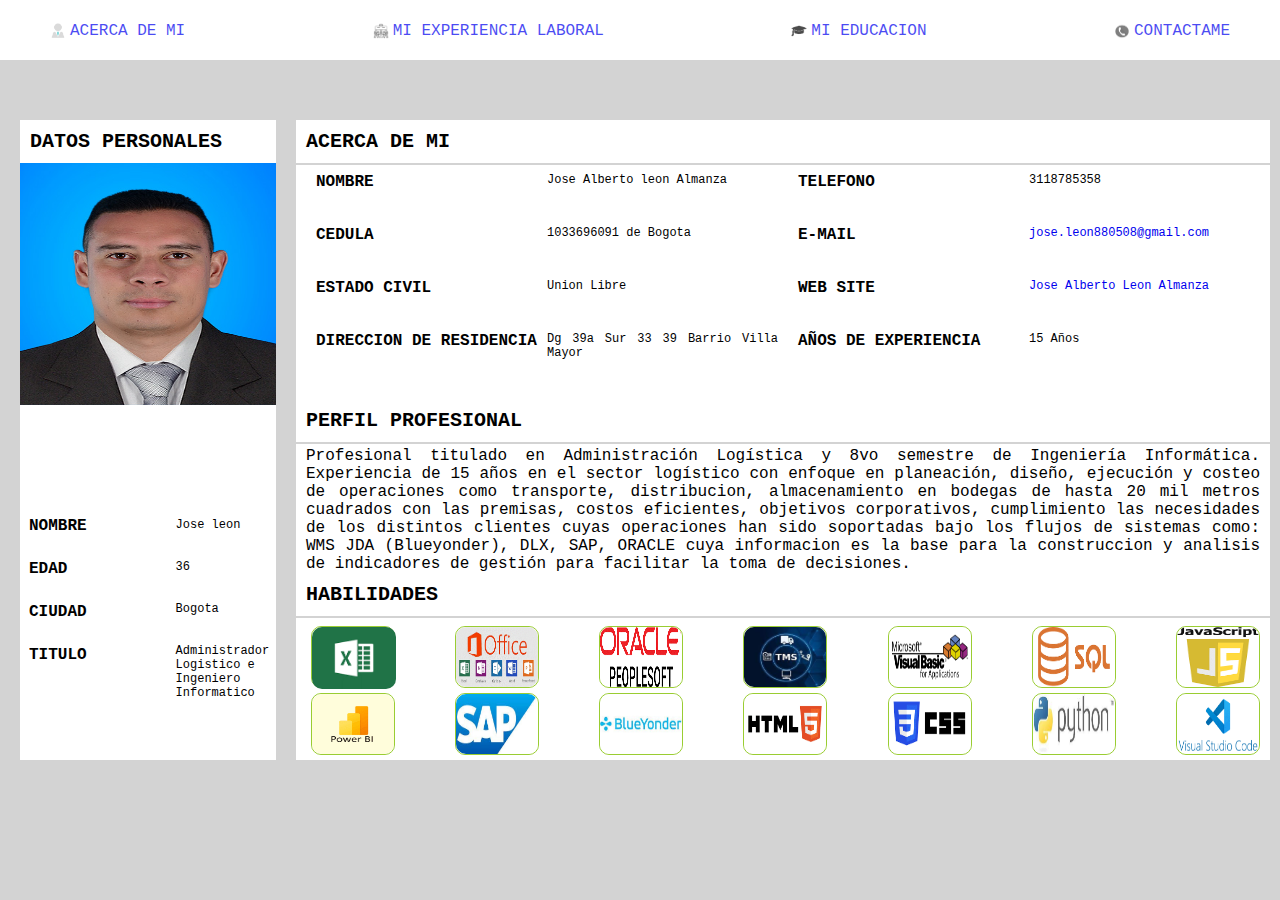
==== commit 3bfe78a5: "Add files via upload" ====
--- a/index.html
+++ b/index.html
@@ -70,8 +70,8 @@
                 <section id="acercaDeMi">
                     <div id="acercaDeMiTC">
                         <div class="tituloAcercaDeMi">
-                        <h1>ACERCA DE MI</h1>
-                        <div class="linea-horizontal"></div>
+                            <h1>ACERCA DE MI</h1>
+                            <div class="linea-horizontal"></div>
                         </div>
                         <div class="columnasADM">                        
                             <section id="acercaDeMiTitulo1">
--- a/stilo.css
+++ b/stilo.css
@@ -162,13 +162,14 @@
 }
 .columnasDP {
     display: flex;
+    width: 100%;
 }
 #datosPersonalesTitulo,
 #datosPersonalesDatos{
     text-align:justify
 }
 #datosPersonalesDatos{
-    margin-left: 30px;
+    margin-left: 70px;
     text-align: left;
 }
 
@@ -237,6 +238,7 @@
 .imagenTMS, .imagenHTML, .imagenVBA, .imagenCSS, .imagenSQL, .imagenPYTHON, .imagenJS, .imagenVSC{
     margin-left: 5px;
     margin-top: 5px;
+    max-width: 100%;
 }
 .imagenExcel{
     border: 1px solid yellowgreen;
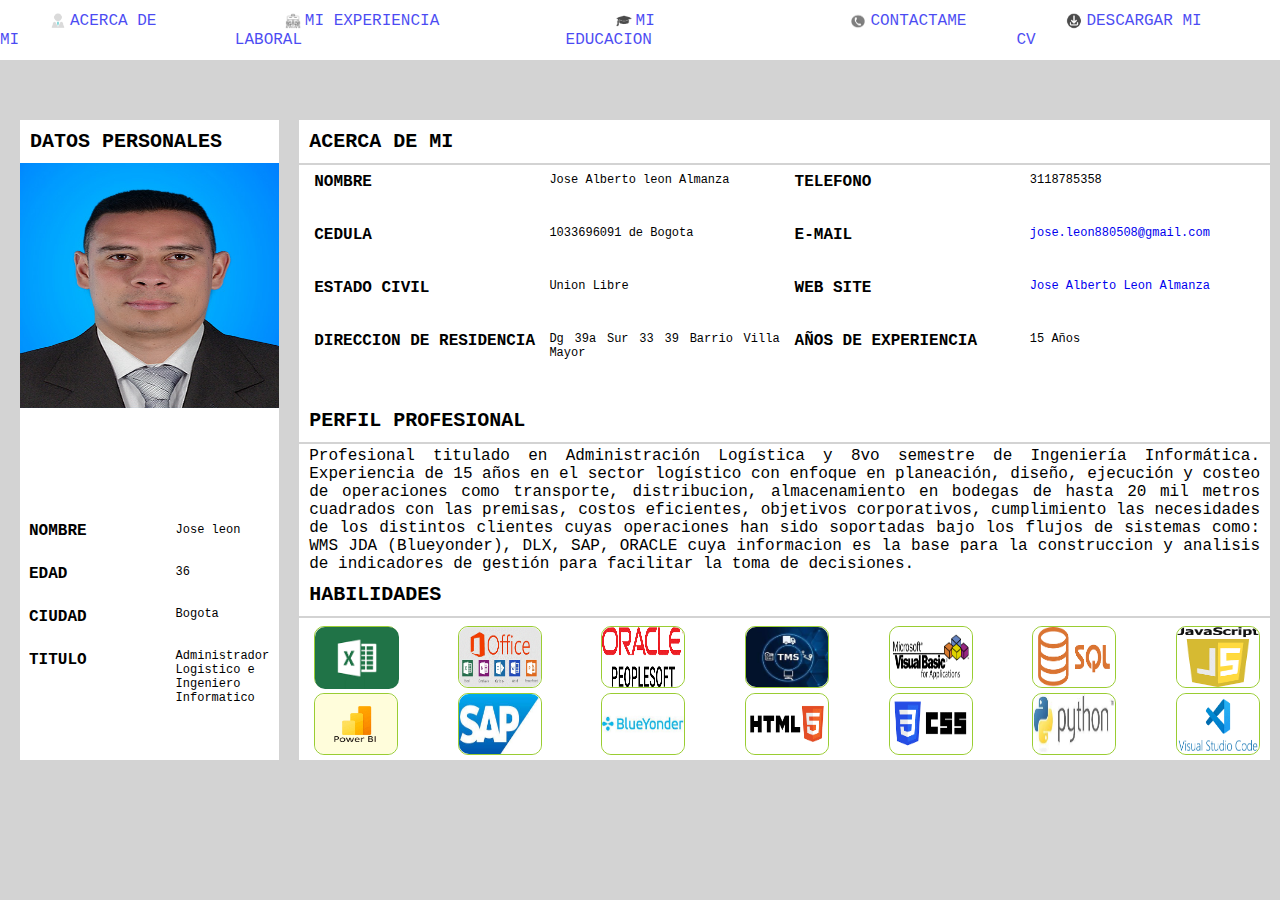
==== commit e42dd673: "Add files via upload" ====
--- a/index.html
+++ b/index.html
@@ -24,6 +24,9 @@
                         </li>
                         <li>
                         <a href="contacto.html" class="enlace-con-figura-Contactame">CONTACTAME</a>
+                        </li>
+                        <li>
+                        <a href="HOJADEVIDA.pdf" download="HOJADEVIDA.pdf" class="descargar">DESCARGAR MI CV</a>
                         </li>
                     </ul>
                 </nav>
--- a/stilo.css
+++ b/stilo.css
@@ -142,6 +142,20 @@
     background-color: lightgray;
 }
 
+.descargar{
+    padding-left: 20px; /* Añade espacio a la izquierda para la figura */
+    background-image: url('Descargar.png'); /* Ruta de la imagen */
+    background-repeat: no-repeat; /* Evita que la imagen se repita */
+    background-position: left center; /* Posición de la imagen */
+    /* Ajusta la altura y el ancho según sea necesario */
+    background-size: 16px 16px; /* Tamaño de la imagen */
+    opacity: 0.7;/* Opcional: Ajusta la opacidad de la imagen */
+}
+.descargar:hover {
+    background-color: lightgray;
+}
+
+
 /* SECCION DATOS PERSONALES*/
 
 #dosSecciones{
@@ -152,7 +166,7 @@
     justify-content: space-between; /* Opcional: Alinea horizontalmente */
 }
 #datosPersonales{
-    width:20%;
+    /*width:20%;*/
     /*height: 100%;*/
     display: flex;
     flex-direction: column;
@@ -176,7 +190,7 @@
 /* SECCION ACERCA DE MI, PERFIL PROFESIONAL Y HABILIDADES*/
 
 #acercaDeMi{
-    width:80%;
+    /*width:80%;*/
     /*height: 100%;*/
     margin-right: 10px;
     /*background-color: black;*/
@@ -674,15 +688,15 @@
 }
 
 .romboide2 {
-    width: 295px; /* Ancho del romboide */
+    width: 100%; /* Ancho del romboide */
     height: 300px; /* Altura del romboide */
     position: relative;
     transform: skew(-20deg); /* Inclina el romboide */
     /*margin-left: 250px; /* Margen para visualizar el romboide */
     z-index: 1;
     align-content: center;
-    margin-left: 100px; /* Margen para visualizar el romboide */
-    margin-right: 100px; /* Margen para visualizar el romboide */    
+    margin-left: 90px; /* Margen para visualizar el romboide */
+    margin-right: 90px; /* Margen para visualizar el romboide */    
     background-color:  rgb(127, 168, 255);
 }
 .tituloSENA h1{
@@ -709,12 +723,12 @@
 }
 .SENA{
     position: relative;
-    margin-left: 10px;
+    margin-left: 5px;
     margin-top: 50px;
     z-index: 2;
 }
 .tituloSENA h1, h2{
-    margin-left: 10px;
+    margin-left: 5px;
     /*background-color:  rgb(127, 229, 255);*/
     width: 100%;
     
@@ -737,7 +751,7 @@
 /* CONTACTO */
 
 #contactame{
-    background-color:transparent;
+    background-color: transparent;
 }
 #contactame h2{
     font-size: 20px;
@@ -773,10 +787,14 @@
     text-align: center;
     /*background-color: black;*/
     margin-top: 50px;
+    width: 100%;
 }
 
 .Fila1DatosContactame{
     display: flex;
+    background-color: transparent;
+    width: 100%;
+    justify-content: center;
 }
 .ImagenTelefonoContactame{
     margin: 10px;
@@ -786,7 +804,10 @@
 }
 .Fila2DatosContactame{
     display: flex;
-    margin-top: 100px;
+    margin-top: 10px;
+    /*background-color: black;*/
+    width: 100%;
+    justify-content: center;
 }
 .ImagenCorreoContactame{
     margin: 10px;
@@ -796,21 +817,21 @@
 }
 
 .Columna1Telefono{
-    margin-right: 300px;
-    width: 500px;
-    background-color: transparent;
+    /*width: 100%;*/
+    background-color: transparent;
+    margin-right: 220px;
 }
 .Columna1Correo{
-    margin-right: 300px;
-    background-color: transparent;
-    width: 500px;
+    background-color: transparent;
+    /*width: 100%;*/
+    margin-right: 100px;
 }
 
 .Columna2LinkedIn{
-    background-color: transparent;
-    width: 500px;
+    background-color:  transparent;
+    /*width: 100%;*/
 }
 .Columna2Whatsapp{
     background-color: transparent;
-    width: 500px;
+    /*width: 100%;*/
 }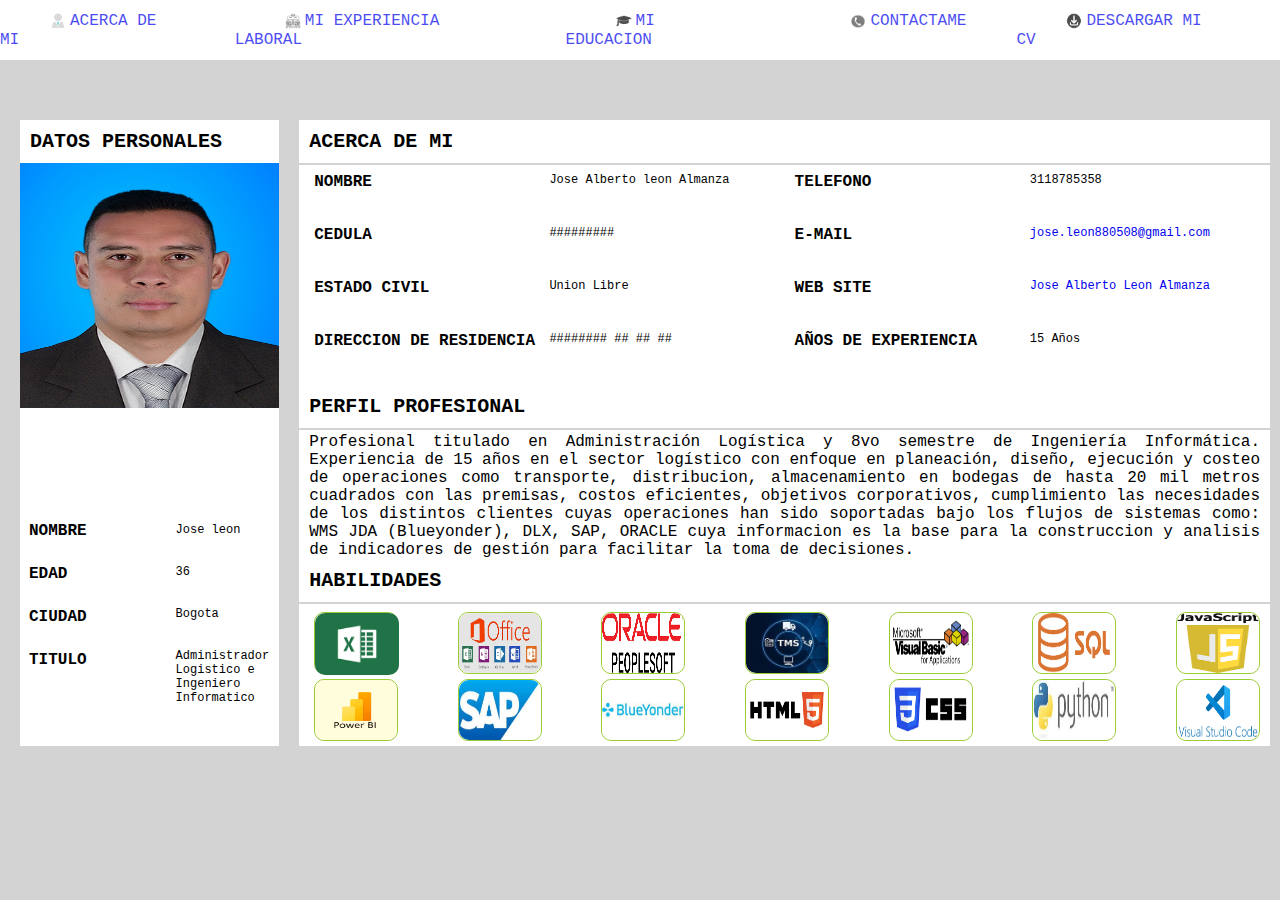
==== commit 809d40a6: "Update index.html" ====
--- a/index.html
+++ b/index.html
@@ -96,13 +96,13 @@
                                     <h3>Jose Alberto leon Almanza</h3>
                                 </div>
                                 <div id="cedulaDato">
-                                    <h3>1033696091 de Bogota</h3>
+                                    <h3>#########</h3>
                                 </div>
                                 <div id="estadoCivilDato">
                                     <h3>Union Libre</h3>
                                 </div>
                                 <div id="direccionResidenciaDato">
-                                    <h3>Dg 39a Sur 33 39 Barrio Villa Mayor</h3>
+                                    <h3>######## ## ## ##</h3>
                                 </div>
                             </section>    
                             <section id="acercaDeMiTitulo2">
@@ -218,4 +218,4 @@
         -->
         </footer>
     </body>
-</html>+</html>
